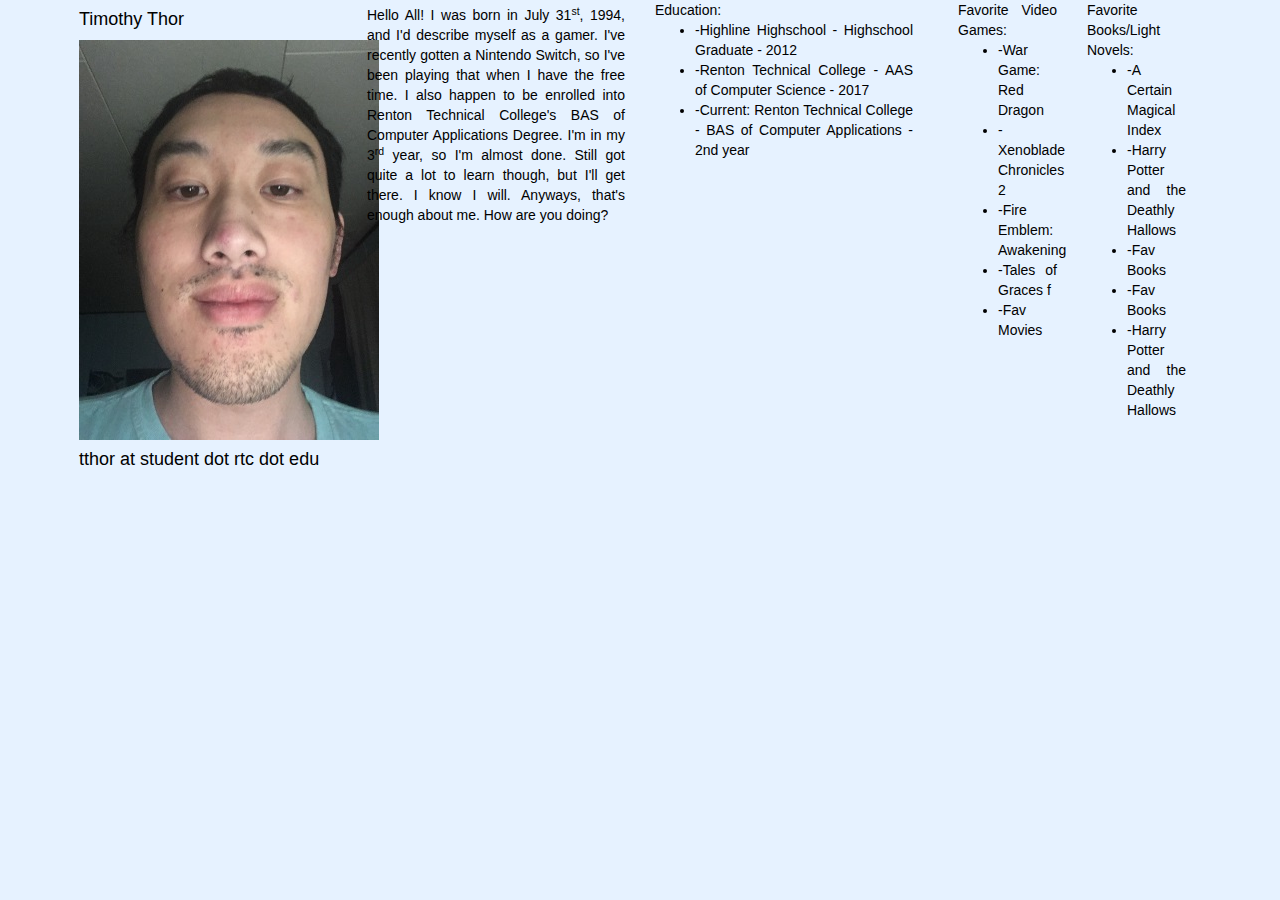
==== html/assignment3.html @ 04d8c06b "Added the midterm" ====
<head>
	<meta charset="UTF-8">
	<meta name="description" content="Timothy Thor">
	<meta name="keywords" content="HTML,CSS,XML,JavaScript">
	<meta name="author" content="Timothy Thor">
	<meta name="viewport" content="width=device-width, initial-scale=1.0, shrink-to-fit=no">
  
    <link rel="stylesheet" type="text/css" href="http://meyerweb.com/eric/tools/css/reset/reset.css">
    <link rel="stylesheet" type="text/css" href="https://maxcdn.bootstrapcdn.com/bootstrap/3.3.7/css/bootstrap.min.css">
    <link rel="stylesheet" type="text/css" href="https://ajax.googleapis.com/ajax/libs/jquery/1.12.4/jquery.min.js">
    <link rel="stylesheet" type="text/css" href="https://maxcdn.bootstrapcdn.com/bootstrap/3.3.7/js/bootstrap.min.js">
  
	<link href="../css/style.css" rel="stylesheet" type="text/css" />
</head>

<body>
	<div class="container-fluid"> 
		<div class="row"> 
			<div class="col-xs-12 col-sm-6 col-md-3 col-lg"> 
				<h4>Timothy Thor</h4>
				<img src="../img/TThor.jpg" alt="Tim Thor"> <br>
				<h4>tthor at student dot rtc dot edu</h4>
			</div>
			
			<div class="col-xs-12 col-sm-6 col-md-3 col-lg"> 
				<p>
					Hello All! I was born in July 31<sup>st</sup>, 1994, and I'd describe myself as a gamer. I've recently gotten a Nintendo Switch, so I've been
					playing that when I have the free time. I also happen to be enrolled into Renton Technical College's BAS of Computer Applications Degree. I'm in my 
					3<sup>rd</sup> year, so I'm almost done. Still got quite a lot to learn though, but I'll get there. I know I will. Anyways, that's enough about me. 
					How are you doing?
				</p>
			</div>
			<div class="col-xs-12 custom_landscape col-md-3 col-lg">
				Education:
				<ul>
					<li>-Highline Highschool - Highschool Graduate - 2012</li>
					<li>-Renton Technical College - AAS of Computer Science - 2017</li>
					<li>-Current: Renton Technical College - BAS of Computer Applications - 2nd year</li>
				</ul>
			</div>
			<div class="hidden-sm col-md-3 col-lg">
				<div class="col-xs-12 col-md-6 col-lg">
					Favorite Video Games:
					<ul>
						<li>-War Game: Red Dragon</li>
						<li>-Xenoblade Chronicles 2</li>
						<li>-Fire Emblem: Awakening</li>
						<li>-Tales of Graces f</li>
						<li>-Fav Movies</li>
					</ul>
				</div>
				<div class="col-xs-12 col-md-6 col-lg">
					Favorite Books/Light Novels:
					<ul>
						<li>-A Certain Magical Index</li>
						<li>-Harry Potter and the Deathly Hallows</li>
						<li>-Fav Books</li>
						<li>-Fav Books</li>
						<li>-Harry Potter and the Deathly Hallows</li>
					</ul>
				</div>
			</div>
		</div>
	</div>
</body>
---- css/style.css ----
body {
	margin-left: 5%;
	margin-right: 5%;
	font-family: Arial, san-serif;
	color: #000000;
	background-color: #e6f2ff;
	background-image: url();
	background-position: top-left;
	background-attachment: fixed;
	background-repeat: no-repeat;
	text-align: justify;
	background-color: #e6f2ff;
}

p {
	margin-top: 2%;
}

//links

a:link { color: #00c; background: transparent; }
a:visited { color: #003d99; background: transparent; }
a:active { color: #c00; background: transparent; }
a:hover { background: #ffa; }

h1, h2, h3, h4, h5, h6 { text-align: left }
h1, h2, h3 { color: #005a9c; }
h1 { font: 170%; font-family: san-serif; }
h2 { font: 140%; font-family: san-serif; }
h3 { font: 120%; font-family: san-serif; }
h4 { font: 100%; font-weight: strong; font-family: Arial, san-serif; }
h5 { font: 100%; font-style: italic; font-family: san-serif; }
h6 { font: 170%; font-variant: small-caps; font-family: san-serif; }
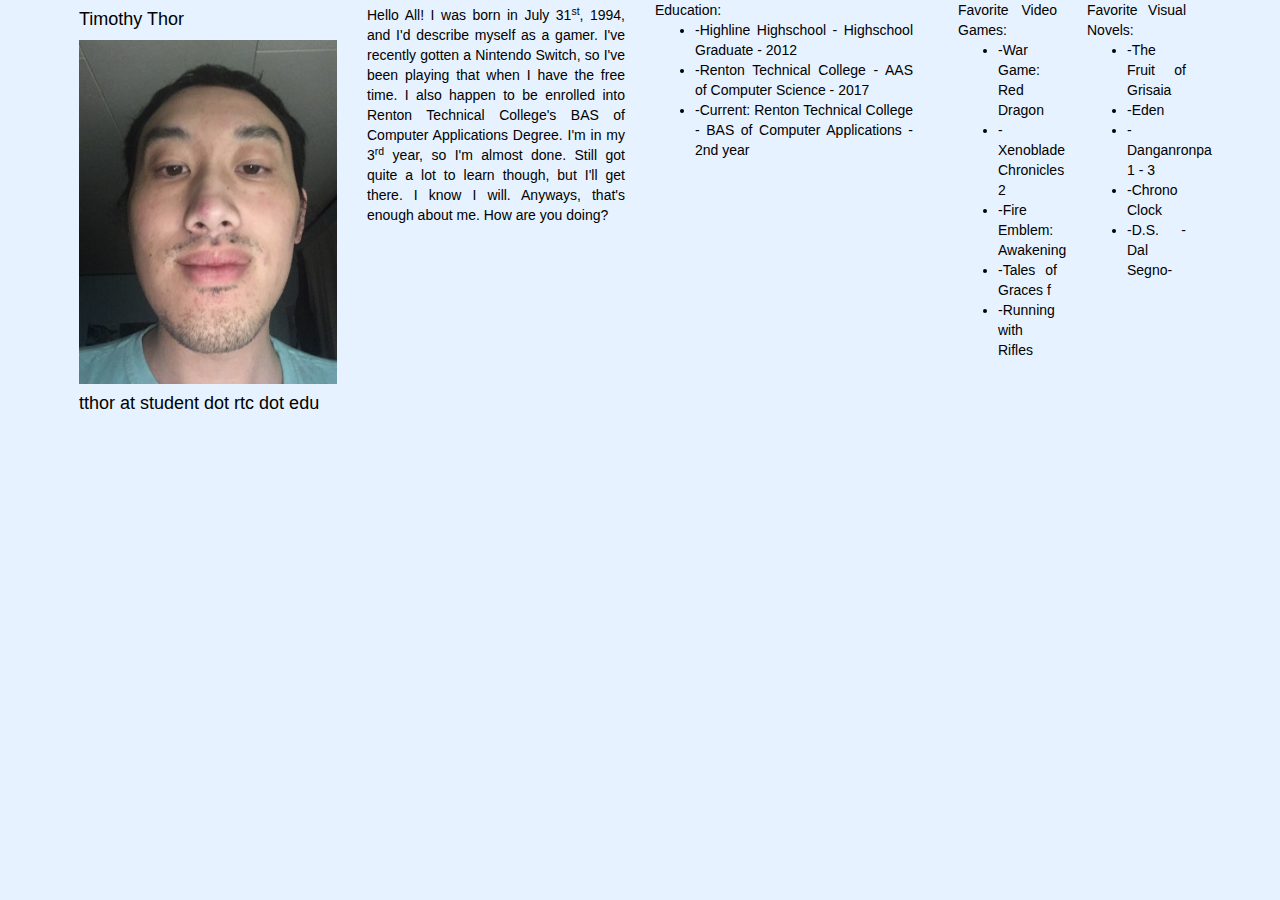
==== commit 51ebb646: "Added images" ====
--- a/html/assignment3.html
+++ b/html/assignment3.html
@@ -16,13 +16,13 @@
 <body>
 	<div class="container-fluid"> 
 		<div class="row"> 
-			<div class="col-xs-12 col-sm-6 col-md-3 col-lg"> 
+			<div class="col-xs-12 custom-sm col-md-3 col-lg"> 
 				<h4>Timothy Thor</h4>
 				<img src="../img/TThor.jpg" alt="Tim Thor"> <br>
 				<h4>tthor at student dot rtc dot edu</h4>
 			</div>
 			
-			<div class="col-xs-12 col-sm-6 col-md-3 col-lg"> 
+			<div class="col-xs-12 custom-sm col-md-3 col-lg"> 
 				<p>
 					Hello All! I was born in July 31<sup>st</sup>, 1994, and I'd describe myself as a gamer. I've recently gotten a Nintendo Switch, so I've been
 					playing that when I have the free time. I also happen to be enrolled into Renton Technical College's BAS of Computer Applications Degree. I'm in my 
@@ -30,7 +30,7 @@
 					How are you doing?
 				</p>
 			</div>
-			<div class="col-xs-12 custom_landscape col-md-3 col-lg">
+			<div class="hideme col-xs-12 custom-sm col-md-3 col-lg">
 				Education:
 				<ul>
 					<li>-Highline Highschool - Highschool Graduate - 2012</li>
@@ -46,17 +46,17 @@
 						<li>-Xenoblade Chronicles 2</li>
 						<li>-Fire Emblem: Awakening</li>
 						<li>-Tales of Graces f</li>
-						<li>-Fav Movies</li>
+						<li>-Running with Rifles</li>
 					</ul>
 				</div>
 				<div class="col-xs-12 col-md-6 col-lg">
-					Favorite Books/Light Novels:
+					Favorite Visual Novels:
 					<ul>
-						<li>-A Certain Magical Index</li>
-						<li>-Harry Potter and the Deathly Hallows</li>
-						<li>-Fav Books</li>
-						<li>-Fav Books</li>
-						<li>-Harry Potter and the Deathly Hallows</li>
+						<li>-The Fruit of Grisaia</li>
+						<li>-Eden</li>
+						<li>-Danganronpa 1 - 3</li>
+						<li>-Chrono Clock</li>
+						<li>-D.S. -Dal Segno-</li>
 					</ul>
 				</div>
 			</div>
--- a/css/style.css
+++ b/css/style.css
@@ -16,7 +16,20 @@
 	margin-top: 2%;
 }
 
-//links
+img {
+	width: 100%;
+	height: auto;
+}
+
+div.custom1 {
+	background-color: #95f4eb;
+}
+
+div.custom2 {
+	background-color: #8ee1ff;
+}
+
+/*links*/
 
 a:link { color: #00c; background: transparent; }
 a:visited { color: #003d99; background: transparent; }
@@ -30,4 +43,59 @@
 h3 { font: 120%; font-family: san-serif; }
 h4 { font: 100%; font-weight: strong; font-family: Arial, san-serif; }
 h5 { font: 100%; font-style: italic; font-family: san-serif; }
-h6 { font: 170%; font-variant: small-caps; font-family: san-serif; }+h6 { font: 170%; font-variant: small-caps; font-family: san-serif; }
+
+/*media queries*/
+/*Small Devices*/
+@media only screen
+	and (max-width : 768px){
+		body.custombody{
+			background-color: black;
+			color: white;
+		}
+		img.customimg{
+			padding: 15px;
+		}
+	}
+
+/*Medium decices*/
+/*If it is NOT in landscape, do not display*/
+@media only screen
+	and (min-width : 768px)
+	and (max-width : 992px)
+	and (orientation : portrait){
+		div.hideme{
+			display: none;			
+		}
+		div.custom-sm{
+			width: 50%;
+		}
+	}
+	
+@media only screen
+	and (min-width : 768px)
+	and (max-width : 992px)
+	and (orientation : landscape){
+		div.custom-sm{
+			width: 33.33%;
+		}
+		body.custombody{
+			background-color: lightgrey;
+			font: black;
+		}
+		ul.customul{
+			list-style-type: none;
+		}
+	}
+	
+/*Large devices*/
+@media only screen
+	and (min-width : 992px){
+		body.custombody{
+			background-color: white;
+			color: black;
+		}
+		.name{
+			font-size: 48px;
+		}
+	}